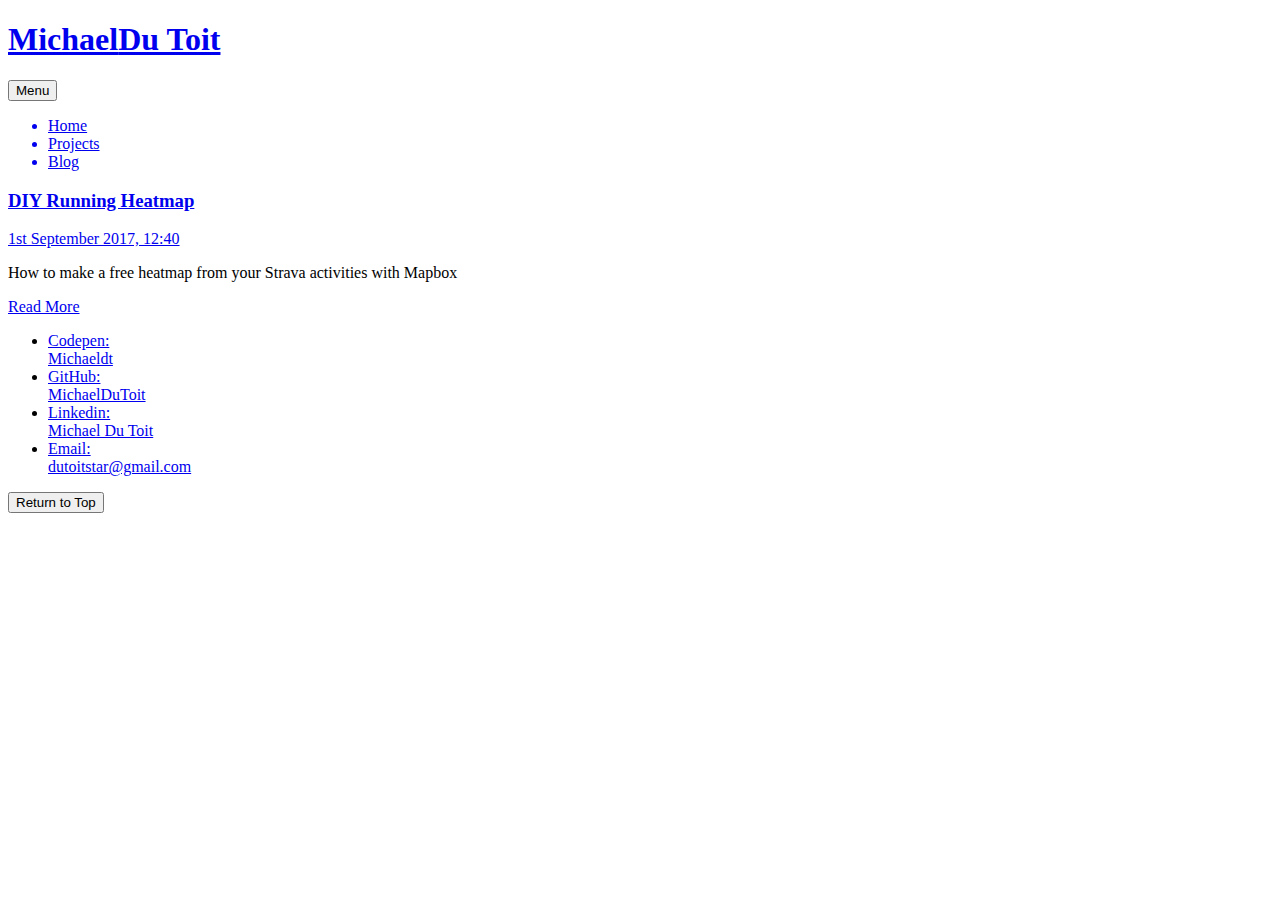
==== blog/index.html @ 3f8d2268 "Site Updated: 01-09-2017 12:59:59" ====
<!DOCTYPE html>
<html lang="en">
<head>
    <meta charset="utf-8">
    <meta http-equiv="x-ua-compatible" content="ie=egde">
    <meta name="viewport" content="width=device-width,initial-scale=1">
    
    <title>Michael Du Toit</title>
    
        <meta name="theme-color" content="#5c3303" >
    
    <link rel="apple-touch-icon" sizes="180x180" href=/new_hexo_portfolio/public/apple-touch-icon.png>
    <link rel="icon" type="image/png" sizes="32x32" href=/new_hexo_portfolio/public/favicon-32x32.png>
    <link rel="icon" type="image/png" sizes="16x16" href=/new_hexo_portfolio/public/favicon-16x16.png>
    <link rel="manifest" href=/new_hexo_portfolio/public/manifest.json>
    <link rel="mask-icon" href=/new_hexo_portfolio/public/safari-pinned-tab.svg color="#5c3303">
    <link rel="shortcut icon" href="/new_hexo_portfolio/public/favicon.ico">
    <link rel="stylesheet" href="/new_hexo_portfolio/public/css/main.css">
    <!--[if lt IE 9]>
        <link href=/new_hexo_portfolio/public/css/ie8.css rel="stylesheet" >
    <![endif]-->
<link rel="stylesheet" href="/new_hexo_portfolio/public/css/prism-twilight.css" type="text/css"></head>

<body>
    <div class="background-image"></div>
    <div class="background-solid"></div>
    <div class="content-container">
        <div class="header">
    <a href="/new_hexo_portfolio/public/">
        <h1 class="main-header">
            <span>Michael</span><span>Du Toit</span>
        </h1>
    </a>
</div>
<nav id="nav">
    <button class="menu-btn" id="menuBtn">Menu
        <div class="menu-lines" id="menuLines">
             <span class="bar1"></span>
            <span class="bar2"></span>
            <span class="bar3"></span>
        </div>
    </button>
    <ul class="menu" id="menu">
        
            <a href="/new_hexo_portfolio/public/"><li>Home</li></a>
        
            <a href="/new_hexo_portfolio/public/projects"><li>Projects</li></a>
        
            <a href="/new_hexo_portfolio/public/blog"><li>Blog</li></a>
        
    </ul>
</nav>
        <div class="content">
            
<div>
 
        <div class="blog-item">
    <a href="/new_hexo_portfolio/public/DIY-Running-Heatmap/" class="no-decoration">
        <h3 class="blog-header">DIY Running Heatmap</h3>
        <span class="blog-date">1st September 2017, 12:40</span>
    </a>    
    <p>How to make a free heatmap from your Strava activities with Mapbox</p>    
    <a href="/new_hexo_portfolio/public/DIY-Running-Heatmap/" class="read-more no-decoration">Read More</a>
</div>

 </div>
<ul class="pagination">
    
    
</ul>
        </div>
        <footer>
    <ul class="link-list">
        <li><a href="https://codepen.io/Michaeldt/" target="_blank">Codepen:<br/>Michaeldt</a></li>
        <li><a href="https://github.com/michaeldutoit" target="_blank">GitHub:<br/>MichaelDuToit</a></li>
        <li><a href="https://www.linkedin.com/in/michael-du-toit-216404107" target="_blank">Linkedin:<br/>Michael Du Toit</a></li>
        <li><a href="mailto:dutoitstar@gmail.com" target="_blank">Email:<br/>dutoitstar@gmail.com</a></li>
    </ul>
    <button id="to-top">Return to Top</button>
</footer>    
    </div>
    <script src="/new_hexo_portfolio/public/scripts/scripts.js"></script>
</body>
</html>
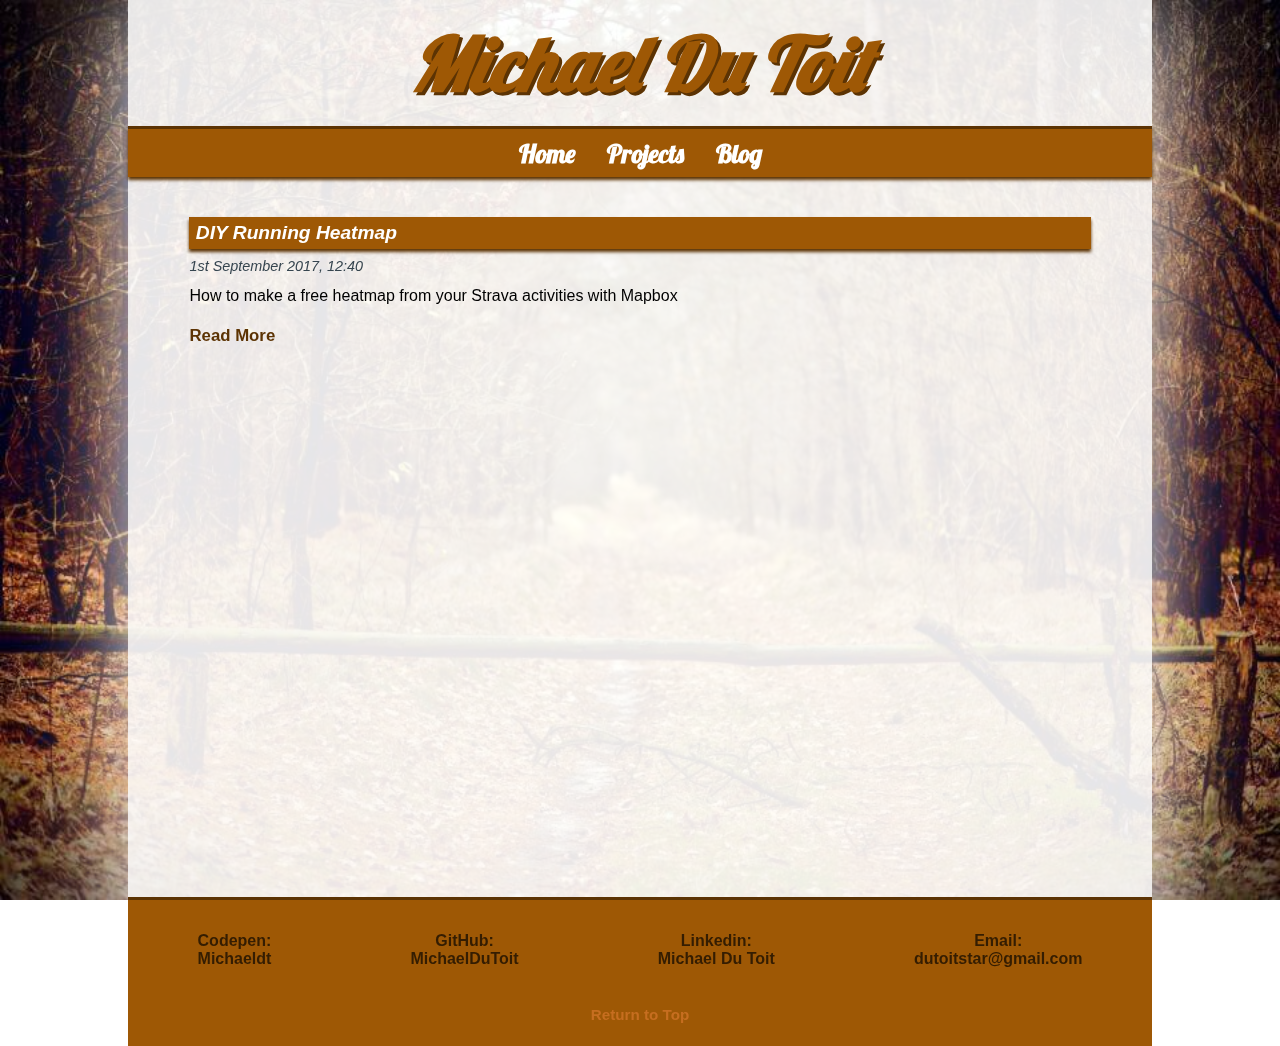
==== commit c9c6d26c: "Site Updated: 01-09-2017 13:03:07" ====
--- a/blog/index.html
+++ b/blog/index.html
@@ -9,24 +9,24 @@
     
         <meta name="theme-color" content="#5c3303" >
     
-    <link rel="apple-touch-icon" sizes="180x180" href=/new_hexo_portfolio/public/apple-touch-icon.png>
-    <link rel="icon" type="image/png" sizes="32x32" href=/new_hexo_portfolio/public/favicon-32x32.png>
-    <link rel="icon" type="image/png" sizes="16x16" href=/new_hexo_portfolio/public/favicon-16x16.png>
-    <link rel="manifest" href=/new_hexo_portfolio/public/manifest.json>
-    <link rel="mask-icon" href=/new_hexo_portfolio/public/safari-pinned-tab.svg color="#5c3303">
-    <link rel="shortcut icon" href="/new_hexo_portfolio/public/favicon.ico">
-    <link rel="stylesheet" href="/new_hexo_portfolio/public/css/main.css">
+    <link rel="apple-touch-icon" sizes="180x180" href=/apple-touch-icon.png>
+    <link rel="icon" type="image/png" sizes="32x32" href=/favicon-32x32.png>
+    <link rel="icon" type="image/png" sizes="16x16" href=/favicon-16x16.png>
+    <link rel="manifest" href=/manifest.json>
+    <link rel="mask-icon" href=/safari-pinned-tab.svg color="#5c3303">
+    <link rel="shortcut icon" href="/favicon.ico">
+    <link rel="stylesheet" href="/css/main.css">
     <!--[if lt IE 9]>
-        <link href=/new_hexo_portfolio/public/css/ie8.css rel="stylesheet" >
+        <link href=/css/ie8.css rel="stylesheet" >
     <![endif]-->
-<link rel="stylesheet" href="/new_hexo_portfolio/public/css/prism-twilight.css" type="text/css"></head>
+<link rel="stylesheet" href="/css/prism-twilight.css" type="text/css"></head>
 
 <body>
     <div class="background-image"></div>
     <div class="background-solid"></div>
     <div class="content-container">
         <div class="header">
-    <a href="/new_hexo_portfolio/public/">
+    <a href="/">
         <h1 class="main-header">
             <span>Michael</span><span>Du Toit</span>
         </h1>
@@ -42,11 +42,11 @@
     </button>
     <ul class="menu" id="menu">
         
-            <a href="/new_hexo_portfolio/public/"><li>Home</li></a>
+            <a href="/"><li>Home</li></a>
         
-            <a href="/new_hexo_portfolio/public/projects"><li>Projects</li></a>
+            <a href="/projects"><li>Projects</li></a>
         
-            <a href="/new_hexo_portfolio/public/blog"><li>Blog</li></a>
+            <a href="/blog"><li>Blog</li></a>
         
     </ul>
 </nav>
@@ -55,12 +55,12 @@
 <div>
  
         <div class="blog-item">
-    <a href="/new_hexo_portfolio/public/DIY-Running-Heatmap/" class="no-decoration">
+    <a href="/DIY-Running-Heatmap/" class="no-decoration">
         <h3 class="blog-header">DIY Running Heatmap</h3>
         <span class="blog-date">1st September 2017, 12:40</span>
     </a>    
     <p>How to make a free heatmap from your Strava activities with Mapbox</p>    
-    <a href="/new_hexo_portfolio/public/DIY-Running-Heatmap/" class="read-more no-decoration">Read More</a>
+    <a href="/DIY-Running-Heatmap/" class="read-more no-decoration">Read More</a>
 </div>
 
  </div>
@@ -79,6 +79,6 @@
     <button id="to-top">Return to Top</button>
 </footer>    
     </div>
-    <script src="/new_hexo_portfolio/public/scripts/scripts.js"></script>
+    <script src="/scripts/scripts.js"></script>
 </body>
 </html>--- a/css/main.css
+++ b/css/main.css
@@ -0,0 +1,463 @@
+@import url(https://fonts.googleapis.com/css?family=Lobster);
+* {
+  margin: 0;
+  padding: 0;
+  box-sizing: border-box;
+  font-family: Tahoma, Verdana, Arial, sans-serif; }
+
+html {
+  position: relative; }
+
+h1, h2, h3, h4, h5, h6 {
+  font-style: italic; }
+  h1.blog-header, h2.blog-header, h3.blog-header, h4.blog-header, h5.blog-header, h6.blog-header {
+    background-color: #9e5805;
+    width: 100%;
+    padding: 0.3rem 0rem 0.3rem 0.4rem;
+    box-shadow: 0rem 0.2rem 0.2rem #5c3303;
+    color: #fff; }
+
+h1 {
+  font-size: 4.7rem; }
+
+h2 {
+  font-size: 1.65rem; }
+
+h3 {
+  font-size: 1.2rem; }
+
+h4 {
+  font-size: 1.15rem; }
+
+h5 {
+  font-size: 1.1rem; }
+
+h6 {
+  font-size: 0.9rem; }
+
+.blog-date {
+  display: block;
+  font-size: 0.9rem;
+  color: #36454f;
+  font-style: italic;
+  margin-top: 0.6rem; }
+
+.headline {
+  line-height: 1.8rem;
+  font-size: 1.1rem; }
+
+ul.bullets {
+  list-style-type: disc;
+  padding-left: 0.5rem; }
+  ul.bullets li {
+    list-style-position: outside;
+    margin-left: 1rem; }
+
+a.no-decoration {
+  text-decoration: none;
+  color: inherit;
+  font-style: inherit; }
+  a.no-decoration:hover, a.no-decoration:focus {
+    text-decoration: none; }
+
+a.read-more {
+  display: block;
+  font-weight: bold;
+  padding-top: 0.5rem;
+  font-size: 1.05rem;
+  color: #5c3303; }
+
+a img {
+  border: 0; }
+
+p {
+  margin: 0.8rem 0rem; }
+
+body {
+  position: relative;
+  width: 100%;
+  height: 100%;
+  min-height: 100vh;
+  font-size: 16px; }
+
+ul {
+  list-style-type: none;
+  list-style-position: inside; }
+
+pre {
+  white-space: pre;
+  display: block;
+  width: 100%;
+  font-family: monospace; }
+
+code {
+  font-family: monospace;
+  display: block;
+  width: 100%;
+  min-width: 50%;
+  padding: 0.7rem;
+  color: white;
+  background-color: #212b31;
+  border: 0.2rem solid #36454f;
+  border-radius: 0.5rem;
+  margin: 0.75rem 0rem;
+  overflow-x: auto;
+  white-space: nowrap;
+  box-shadow: inset 0 0 6px dimgrey; }
+
+.background-image {
+  width: 100%;
+  height: 100%;
+  min-width: 100%;
+  min-height: 99vh;
+  position: fixed;
+  display: block;
+  top: 0;
+  left: 0;
+  background-color: #9e5805;
+  background-image: url("../images/woodland.jpg");
+  background-repeat: no-repeat;
+  background-size: 100% 100%; }
+
+.background-solid {
+  position: absolute;
+  top: 0;
+  left: 5%;
+  bottom: 0;
+  width: 90%;
+  background-color: rgba(255, 255, 255, 0.9);
+  box-sizing: border-box;
+  box-shadow: 0rem 0rem 6rem 0rem white; }
+
+.content-container {
+  display: block;
+  width: 90%;
+  position: relative;
+  left: 5%;
+  top: 0;
+  z-index: 5; }
+
+div.header {
+  display: block;
+  color: #9e5805;
+  font-size: 4.7rem;
+  padding: 1rem 0rem;
+  font-family: "Lobster", Tahoma, Arial, sans-serif; }
+  div.header a {
+    display: flex;
+    flex-wrap: wrap;
+    align-items: center;
+    align-content: center;
+    justify-content: center;
+    text-align: center;
+    text-decoration: none;
+    color: inherit;
+    font-family: inherit;
+    width: 100%; }
+  div.header h1.main-header {
+    font-family: inherit;
+    font-size: inherit;
+    color: inherit;
+    text-shadow: 0.2rem 0.2rem #5c3303; }
+    div.header h1.main-header:before, div.header h1.main-header:after {
+      display: none;
+      width: 0;
+      padding: 0; }
+    div.header h1.main-header span {
+      display: inline-block;
+      text-align: left;
+      color: inherit;
+      font-family: inherit; }
+      div.header h1.main-header span:last-of-type {
+        padding-left: 1.1rem; }
+
+nav {
+  display: flex;
+  flex-direction: column;
+  width: 100%;
+  position: relative;
+  background-color: #9e5805;
+  box-shadow: 0rem 0.2rem 0.2rem #5c3303; }
+  nav .menu {
+    display: block;
+    text-align: center;
+    display: flex;
+    flex-direction: column;
+    align-items: center;
+    justify-content: center;
+    flex-wrap: wrap;
+    width: 100%;
+    border-top: 0.2rem solid #5c3303; }
+    nav .menu a {
+      display: inline-block;
+      display: flex;
+      font-size: 1.6rem;
+      font-weight: bold;
+      color: #fff;
+      border-bottom: 0.2rem solid #5c3303;
+      text-decoration: none;
+      text-align: center;
+      padding: 0.9rem 1rem;
+      width: 100%; }
+      nav .menu a:last-of-type {
+        border-bottom: 0; }
+      nav .menu a:hover, nav .menu a:focus {
+        background-color: #dc7a23;
+        font-style: italic; }
+    nav .menu li {
+      width: 100%;
+      display: block;
+      font-family: "Lobster", Tahoma, Arial, sans-serif; }
+  nav .menu-btn {
+    background-color: #9e5805;
+    font-family: "Lobster", Tahoma, Arial, sans-serif;
+    width: 100%;
+    z-index: 25;
+    color: #fff;
+    font-weight: bold;
+    padding: 0.8rem;
+    font-size: 1.6rem;
+    display: flex;
+    border: 0;
+    text-align: center;
+    justify-content: center;
+    align-content: center;
+    cursor: pointer; }
+    nav .menu-btn .menu-lines {
+      margin-left: 1.5rem;
+      align-self: center; }
+      nav .menu-btn .menu-lines .bar1, nav .menu-btn .menu-lines .bar2, nav .menu-btn .menu-lines .bar3 {
+        display: block;
+        width: 1.5rem;
+        height: 0.2rem;
+        background-color: #ffffff;
+        margin: 4px 0px;
+        transition: 0.4s; }
+      nav .menu-btn .menu-lines.change .bar1 {
+        transform: rotate(-45deg) translate(-5px, 9px); }
+      nav .menu-btn .menu-lines.change .bar2 {
+        opacity: 0; }
+      nav .menu-btn .menu-lines.change .bar3 {
+        transform: rotate(45deg) translate(2px, -3px); }
+      nav .menu-btn .menu-lines.change {
+        position: relative;
+        top: -3px; }
+
+.hide {
+  display: none !important; }
+
+.show {
+  display: flex !important; }
+
+.content {
+  width: 100%;
+  min-height: 80vh;
+  height: 100%;
+  padding: 2.5rem 4%; }
+
+.action-btn {
+  background-color: #9e5805;
+  font-size: 1.3rem;
+  color: #fff;
+  padding: 0.5rem 1.6rem;
+  box-shadow: 0rem 0.2rem 0.2rem #5c3303; }
+  .action-btn:hover, .action-btn:focus {
+    background-color: #dc7a23;
+    box-shadow: none;
+    text-decoration: underline; }
+
+.color-strip {
+  background-color: #9e5805;
+  box-shadow: 0rem 0.2rem 0.2rem #5c3303;
+  color: #fff;
+  padding: 0.4rem; }
+
+.txt-left {
+  text-align: left; }
+
+.txt-center {
+  text-align: center;
+  margin: 0 auto; }
+
+.txt-right {
+  text-align: right; }
+
+.skillset {
+  display: block; }
+  .skillset .block {
+    display: block;
+    text-align: left;
+    padding-top: 3%; }
+    .skillset .block h3 {
+      font-size: 1.5rem;
+      padding: 0.3rem 0.5rem;
+      width: 100%;
+      background-color: #9e5805;
+      box-shadow: 0rem 0.2rem 0.2rem #5c3303;
+      color: #fff;
+      text-align: center; }
+    .skillset .block ul {
+      list-style-type: none;
+      list-style-position: inside;
+      flex-direction: row; }
+    .skillset .block li {
+      display: inline-block;
+      margin: 0.8rem 0.6rem;
+      padding: 0.2rem 0.8rem;
+      color: #542f03;
+      font-weight: bold;
+      margin-top: 1rem;
+      border-radius: 0.3rem;
+      border-right: 0.3rem solid #5c3303;
+      border-bottom: 0.3rem solid #5c3303;
+      background-color: #9e5805; }
+
+.work {
+  display: flex;
+  flex-direction: column;
+  width: 100%;
+  align-items: center;
+  justify-content: center; }
+  .work .work-item {
+    display: flex;
+    width: 100%;
+    flex-direction: column;
+    align-items: flex-start;
+    justify-content: center;
+    margin-bottom: 1.5rem; }
+    .work .work-item .container-left, .work .work-item .container-right {
+      width: 100%;
+      max-width: 100%; }
+    .work .work-item .container-left {
+      margin-bottom: 1rem; }
+    .work .work-item .container-left a {
+      display: block;
+      min-width: 100%;
+      width: 100%;
+      min-height: 15rem;
+      height: auto;
+      max-height: 50rem;
+      margin: 0 auto;
+      border: 0.3rem solid #5c3303;
+      box-shadow: 0rem 0.2rem 0.2rem #5c3303;
+      overflow: hidden; }
+      .work .work-item .container-left a:hover img, .work .work-item .container-left a:focus img {
+        transform: scale(1.25); }
+    .work .work-item img {
+      display: block;
+      min-width: 99%;
+      width: 100%;
+      min-height: 15rem;
+      height: auto;
+      max-height: 50rem;
+      margin: 0 auto;
+      transition: all 1s ease-in 0s; }
+    .work .work-item .tech-stack {
+      font-size: 0.85rem;
+      font-style: italic; }
+    .work .work-item .work-details {
+      padding: 0.2rem 1rem; }
+    .work .work-item .links-container {
+      width: 100%;
+      display: flex;
+      flex-direction: row;
+      justify-content: space-around;
+      align-items: center;
+      flex-wrap: wrap; }
+      .work .work-item .links-container a {
+        margin-bottom: 0.8rem; }
+
+footer {
+  display: block;
+  padding: 2rem 0rem 1rem 0rem;
+  background-color: #9e5805;
+  border-top: 0.2rem solid #5c3303; }
+  footer ul.link-list {
+    display: block;
+    text-align: center;
+    display: flex;
+    flex-flow: wrap row;
+    flex-direction: row;
+    flex-wrap: wrap;
+    align-items: center;
+    align-content: center;
+    justify-content: space-around; }
+    footer ul.link-list li {
+      display: inline-block;
+      display: flex;
+      text-align: center;
+      margin-bottom: 1.5rem;
+      padding: 0rem 1rem;
+      flex: 1 1 auto;
+      white-space: nowrap; }
+      footer ul.link-list li:before, footer ul.link-list li:after {
+        display: none; }
+  footer a {
+    color: #341d02;
+    font-weight: bold;
+    text-decoration: none;
+    width: 100%;
+    display: block; }
+    footer a:hover, footer a:focus {
+      text-decoration: underline; }
+  footer #to-top {
+    display: block;
+    margin: 0 auto;
+    font-size: 0.95rem;
+    color: #c66e20;
+    background-color: #9e5805;
+    margin-top: 0.5rem;
+    padding: 0.4rem;
+    border: 0;
+    font-weight: bold;
+    cursor: pointer; }
+    footer #to-top:hover, footer #to-top:focus {
+      font-style: italic;
+      text-decoration: underline; }
+
+@media (min-width: 750px) {
+  .background-solid {
+    position: absolute;
+    top: 0;
+    left: 10%;
+    bottom: 0;
+    width: 80%;
+    background-color: rgba(255, 255, 255, 0.9);
+    box-sizing: border-box;
+    box-shadow: 0rem 0rem 6rem 0rem white; }
+  .content-container {
+    display: block;
+    width: 80%;
+    position: relative;
+    left: 10%;
+    top: 0;
+    z-index: 5; }
+  nav .menu-btn {
+    display: none; }
+  nav .menu {
+    flex-direction: row; }
+    nav .menu a {
+      border: 0;
+      width: auto;
+      padding: 0.5rem 1rem; }
+  .content {
+    padding: 2.5rem 6%; } }
+
+@media (min-width: 800px) {
+  .work .work-item {
+    flex-direction: row;
+    margin-bottom: 2.2rem; }
+    .work .work-item .container-left, .work .work-item .container-right {
+      width: 50%;
+      max-width: 50%;
+      margin-bottom: 0; }
+    .work .work-item.img-txt .container-left {
+      order: 1;
+      margin-right: 1.5rem; }
+    .work .work-item.img-txt .container-right {
+      order: 2; }
+    .work .work-item.txt-img .container-left {
+      order: 2;
+      margin-left: 1.5rem; }
+    .work .work-item.txt-img .container-right {
+      order: 1; } }
--- a/css/prism-twilight.css
+++ b/css/prism-twilight.css
@@ -0,0 +1,198 @@
+/**
+ * prism.js Twilight theme
+ * Based (more or less) on the Twilight theme originally of Textmate fame.
+ * @author Remy Bach
+ */
+code[class*="language-"],
+pre[class*="language-"] {
+	color: white;
+	background: none;
+	font-family: Consolas, Monaco, 'Andale Mono', 'Ubuntu Mono', monospace;
+	text-align: left;
+	text-shadow: 0 -.1em .2em black;
+	white-space: pre;
+	word-spacing: normal;
+	word-break: normal;
+	word-wrap: normal;
+	line-height: 1.5;
+
+	-moz-tab-size: 4;
+	-o-tab-size: 4;
+	tab-size: 4;
+
+	-webkit-hyphens: none;
+	-moz-hyphens: none;
+	-ms-hyphens: none;
+	hyphens: none;
+}
+
+pre[class*="language-"],
+:not(pre) > code[class*="language-"] {
+	background: hsl(0, 0%, 8%); /* #141414 */
+}
+
+/* Code blocks */
+pre[class*="language-"] {
+	border-radius: .5em;
+	border: .3em solid hsl(0, 0%, 33%); /* #282A2B */
+	box-shadow: 1px 1px .5em black inset;
+	margin: .5em 0;
+	overflow: auto;
+	padding: 1em;
+}
+
+pre[class*="language-"]::-moz-selection {
+	/* Firefox */
+	background: hsl(200, 4%, 16%); /* #282A2B */
+}
+
+pre[class*="language-"]::selection {
+	/* Safari */
+	background: hsl(200, 4%, 16%); /* #282A2B */
+}
+
+/* Text Selection colour */
+pre[class*="language-"]::-moz-selection, pre[class*="language-"] ::-moz-selection,
+code[class*="language-"]::-moz-selection, code[class*="language-"] ::-moz-selection {
+	text-shadow: none;
+	background: hsla(0, 0%, 93%, 0.15); /* #EDEDED */
+}
+
+pre[class*="language-"]::selection, pre[class*="language-"] ::selection,
+code[class*="language-"]::selection, code[class*="language-"] ::selection {
+	text-shadow: none;
+	background: hsla(0, 0%, 93%, 0.15); /* #EDEDED */
+}
+
+/* Inline code */
+:not(pre) > code[class*="language-"] {
+	border-radius: .3em;
+	border: .13em solid hsl(0, 0%, 33%); /* #545454 */
+	box-shadow: 1px 1px .3em -.1em black inset;
+	padding: .15em .2em .05em;
+	white-space: normal;
+}
+
+.token.comment,
+.token.prolog,
+.token.doctype,
+.token.cdata {
+	color: hsl(0, 0%, 47%); /* #777777 */
+}
+
+.token.punctuation {
+	opacity: .7;
+}
+
+.namespace {
+	opacity: .7;
+}
+
+.token.tag,
+.token.boolean,
+.token.number,
+.token.deleted {
+	color: hsl(14, 58%, 55%); /* #CF6A4C */
+}
+
+.token.keyword,
+.token.property,
+.token.selector,
+.token.constant,
+.token.symbol,
+.token.builtin {
+	color: hsl(53, 89%, 79%); /* #F9EE98 */
+}
+
+.token.attr-name,
+.token.attr-value,
+.token.string,
+.token.char,
+.token.operator,
+.token.entity,
+.token.url,
+.language-css .token.string,
+.style .token.string,
+.token.variable,
+.token.inserted {
+	color: hsl(76, 21%, 52%); /* #8F9D6A */
+}
+
+.token.atrule {
+	color: hsl(218, 22%, 55%); /* #7587A6 */
+}
+
+.token.regex,
+.token.important {
+	color: hsl(42, 75%, 65%); /* #E9C062 */
+}
+
+.token.important,
+.token.bold {
+	font-weight: bold;
+}
+.token.italic {
+	font-style: italic;
+}
+
+.token.entity {
+	cursor: help;
+}
+
+pre[data-line] {
+	padding: 1em 0 1em 3em;
+	position: relative;
+}
+
+/* Markup */
+.language-markup .token.tag,
+.language-markup .token.attr-name,
+.language-markup .token.punctuation {
+	color: hsl(33, 33%, 52%); /* #AC885B */
+}
+
+/* Make the tokens sit above the line highlight so the colours don't look faded. */
+.token {
+	position: relative;
+	z-index: 1;
+}
+
+.line-highlight {
+	background: hsla(0, 0%, 33%, 0.25); /* #545454 */
+	background: linear-gradient(to right, hsla(0, 0%, 33%, .1) 70%, hsla(0, 0%, 33%, 0)); /* #545454 */
+	border-bottom: 1px dashed hsl(0, 0%, 33%); /* #545454 */
+	border-top: 1px dashed hsl(0, 0%, 33%); /* #545454 */
+	left: 0;
+	line-height: inherit;
+	margin-top: 0.75em; /* Same as .prism’s padding-top */
+	padding: inherit 0;
+	pointer-events: none;
+	position: absolute;
+	right: 0;
+	white-space: pre;
+	z-index: 0;
+}
+
+.line-highlight:before,
+.line-highlight[data-end]:after {
+	background-color: hsl(215, 15%, 59%); /* #8794A6 */
+	border-radius: 999px;
+	box-shadow: 0 1px white;
+	color: hsl(24, 20%, 95%); /* #F5F2F0 */
+	content: attr(data-start);
+	font: bold 65%/1.5 sans-serif;
+	left: .6em;
+	min-width: 1em;
+	padding: 0 .5em;
+	position: absolute;
+	text-align: center;
+	text-shadow: none;
+	top: .4em;
+	vertical-align: .3em;
+}
+
+.line-highlight[data-end]:after {
+	bottom: .4em;
+	content: attr(data-end);
+	top: auto;
+}
